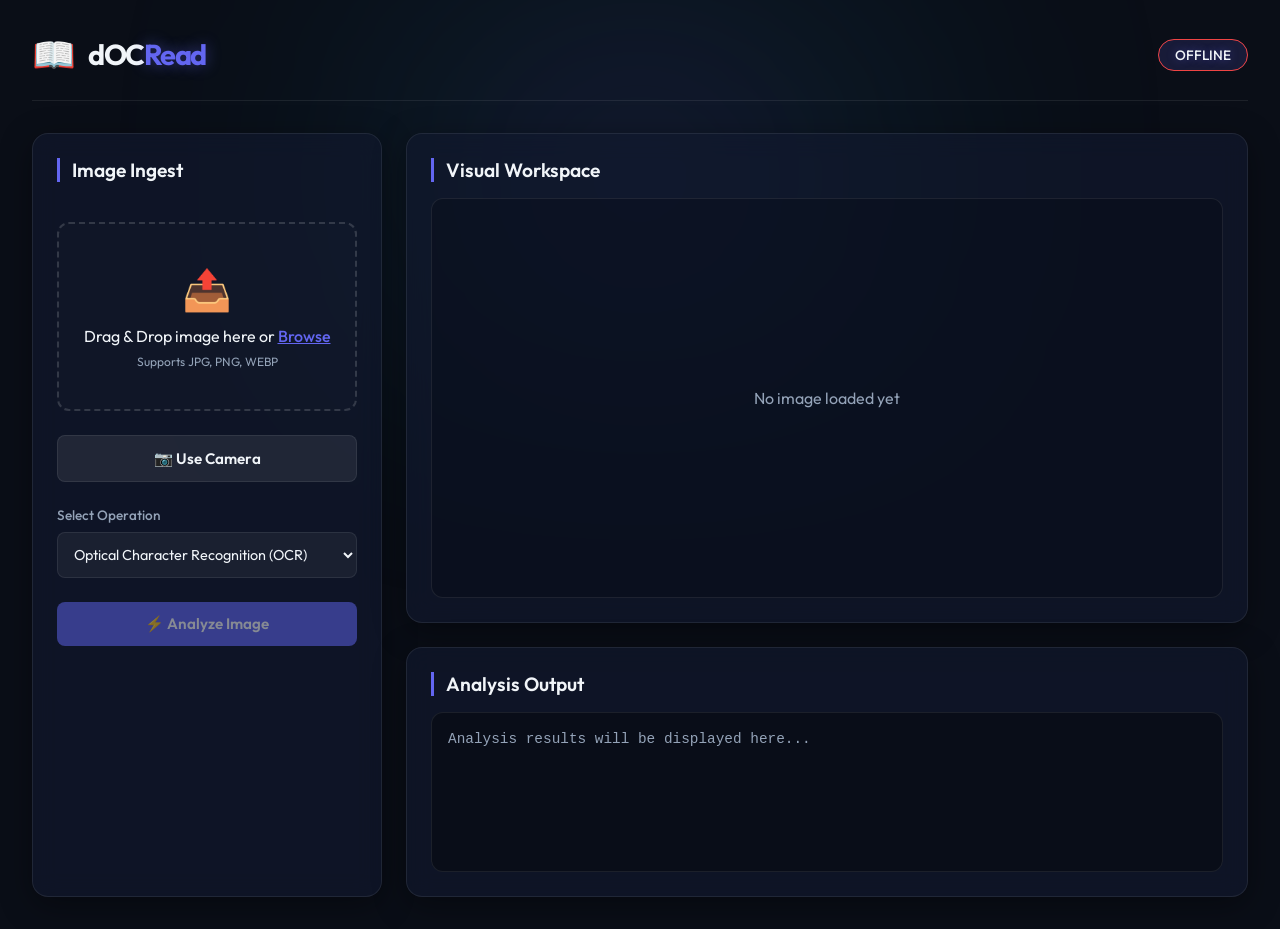
==== src/docread/static/index.html @ dd1f8997 "UI: JS controller for camera stream, image drawing, bounding box overlays, and API requests" ====
<!DOCTYPE html>
<html lang="en">
<head>
    <meta charset="UTF-8">
    <meta name="viewport" content="width=device-width, initial-scale=1.0">
    <title>dOCRead Hub</title>
    <link rel="stylesheet" href="app.css">
    <link rel="preconnect" href="https://fonts.googleapis.com">
    <link rel="preconnect" href="https://fonts.gstatic.com" crossorigin>
    <link href="https://fonts.googleapis.com/css2?family=Outfit:wght@300;400;500;600;700&display=swap" rel="stylesheet">
</head>
<body>
    <div class="glow-bg"></div>
    <div class="app-container">
        <!-- Header -->
        <header>
            <div class="logo">
                <span class="icon">📖</span>
                <h1>dOC<span>Read</span></h1>
            </div>
            <div class="status-indicator">
                <span class="badge" id="engine-mode-badge">Loading...</span>
            </div>
        </header>

        <!-- Main Dashboard -->
        <main class="dashboard-grid">
            <!-- Sidebar: Inputs -->
            <section class="card input-section">
                <div class="card-header">
                    <h2>Image Ingest</h2>
                </div>
                
                <div class="upload-zone" id="drop-zone">
                    <input type="file" id="file-input" accept="image/*" style="display: none;">
                    <div class="upload-icon">📤</div>
                    <p>Drag & Drop image here or <span>Browse</span></p>
                    <p class="small">Supports JPG, PNG, WEBP</p>
                </div>

                <div class="camera-control">
                    <button class="btn btn-secondary" id="camera-btn">📷 Use Camera</button>
                    <video id="video-feed" autoplay playsinline style="display: none;"></video>
                    <canvas id="camera-canvas" style="display: none;"></canvas>
                    <button class="btn btn-danger" id="snap-btn" style="display: none;">🔴 Capture Frame</button>
                </div>

                <div class="options-group">
                    <label for="vision-task">Select Operation</label>
                    <select id="vision-task">
                        <option value="ocr">Optical Character Recognition (OCR)</option>
                        <option value="describe">Image Captioning (Describe)</option>
                        <option value="detect">Object Detection (Bounding Boxes)</option>
                    </select>
                </div>

                <div class="prompt-container" id="prompt-wrapper" style="display: none;">
                    <label for="prompt-input">Guide Prompt (Optional)</label>
                    <input type="text" id="prompt-input" placeholder="e.g. Focus on what the people are holding...">
                </div>

                <button class="btn btn-primary" id="process-btn" disabled>⚡ Analyze Image</button>
            </section>

            <!-- Workspace: Visualizations -->
            <section class="card workspace-section">
                <div class="card-header">
                    <h2>Visual Workspace</h2>
                </div>
                <div class="canvas-container">
                    <div class="placeholder-text" id="canvas-placeholder">No image loaded yet</div>
                    <img id="source-image" src="" alt="Source preview" style="display: none;">
                    <div id="box-overlay" class="overlay-container"></div>
                </div>
            </section>

            <!-- Output panel -->
            <section class="card output-section">
                <div class="card-header">
                    <h2>Analysis Output</h2>
                </div>
                <div class="output-container">
                    <pre id="output-block" class="placeholder-output">Analysis results will be displayed here...</pre>
                </div>
            </section>
        </main>
    </div>
    <script src="app.js"></script>
</body>
</html>
---- src/docread/static/app.css ----
/* Core Design Tokens */
:root {
    --bg-dark: #0a0e17;
    --card-bg: rgba(18, 26, 47, 0.65);
    --border-color: rgba(255, 255, 255, 0.08);
    --text-primary: #f1f5f9;
    --text-secondary: #94a3b8;
    --primary: #6366f1;
    --primary-glow: rgba(99, 102, 241, 0.45);
    --accent: #06b6d4;
    --danger: #ef4444;
    --font-sans: 'Outfit', -apple-system, BlinkMacSystemFont, "Segoe UI", Roboto, sans-serif;
}

* {
    box-sizing: border-box;
    margin: 0;
    padding: 0;
}

body {
    background-color: var(--bg-dark);
    color: var(--text-primary);
    font-family: var(--font-sans);
    min-height: 100vh;
    overflow-x: hidden;
    position: relative;
}

/* Ambient Glow background */
.glow-bg {
    position: absolute;
    top: -10%;
    left: 20%;
    width: 60vw;
    height: 60vh;
    background: radial-gradient(circle, rgba(99, 102, 241, 0.15) 0%, rgba(6, 182, 212, 0.05) 50%, transparent 100%);
    filter: blur(100px);
    z-index: -1;
    pointer-events: none;
}

.app-container {
    max-width: 1400px;
    margin: 0 auto;
    padding: 2rem;
    display: flex;
    flex-direction: column;
    gap: 2rem;
}

/* Header styling */
header {
    display: flex;
    justify-content: space-between;
    align-items: center;
    border-bottom: 1px solid var(--border-color);
    padding-bottom: 1.5rem;
}

.logo {
    display: flex;
    align-items: center;
    gap: 0.75rem;
}

.logo .icon {
    font-size: 2.2rem;
}

.logo h1 {
    font-size: 1.8rem;
    font-weight: 700;
    letter-spacing: -0.05em;
}

.logo h1 span {
    color: var(--primary);
    text-shadow: 0 0 15px var(--primary-glow);
}

.badge {
    background: rgba(99, 102, 241, 0.15);
    border: 1px solid var(--primary);
    color: var(--text-primary);
    padding: 0.4rem 1rem;
    border-radius: 50px;
    font-size: 0.85rem;
    font-weight: 500;
    text-shadow: 0 0 10px var(--primary-glow);
}

/* Dashboard Layout */
.dashboard-grid {
    display: grid;
    grid-template-columns: 350px 1fr;
    grid-template-rows: auto 250px;
    gap: 1.5rem;
}

.input-section {
    grid-column: 1;
    grid-row: 1 / 3;
    display: flex;
    flex-direction: column;
    gap: 1.5rem;
}

.workspace-section {
    grid-column: 2;
    grid-row: 1;
    display: flex;
    flex-direction: column;
}

.output-section {
    grid-column: 2;
    grid-row: 2;
    display: flex;
    flex-direction: column;
}

/* Cards Glassmorphism */
.card {
    background: var(--card-bg);
    border: 1px solid var(--border-color);
    border-radius: 16px;
    padding: 1.5rem;
    backdrop-filter: blur(12px);
    box-shadow: 0 8px 32px 0 rgba(0, 0, 0, 0.37);
}

.card-header h2 {
    font-size: 1.2rem;
    font-weight: 600;
    color: var(--text-primary);
    margin-bottom: 1rem;
    border-left: 3px solid var(--primary);
    padding-left: 0.75rem;
}

/* Form elements & buttons */
.upload-zone {
    border: 2px dashed rgba(255, 255, 255, 0.15);
    border-radius: 12px;
    padding: 2.5rem 1rem;
    text-align: center;
    cursor: pointer;
    transition: all 0.3s ease;
    background: rgba(255, 255, 255, 0.01);
}

.upload-zone:hover {
    border-color: var(--primary);
    background: rgba(99, 102, 241, 0.04);
}

.upload-zone.dragover {
    border-color: var(--accent);
    background: rgba(6, 182, 212, 0.08);
}

.upload-icon {
    font-size: 2.5rem;
    margin-bottom: 0.75rem;
}

.upload-zone span {
    color: var(--primary);
    font-weight: 500;
    text-decoration: underline;
}

.small {
    font-size: 0.75rem;
    color: var(--text-secondary);
    margin-top: 0.5rem;
}

label {
    display: block;
    font-size: 0.85rem;
    font-weight: 500;
    color: var(--text-secondary);
    margin-bottom: 0.5rem;
}

select, input[type="text"] {
    width: 100%;
    background: rgba(255, 255, 255, 0.05);
    border: 1px solid var(--border-color);
    border-radius: 8px;
    padding: 0.75rem;
    color: var(--text-primary);
    font-family: var(--font-sans);
    font-size: 0.9rem;
    outline: none;
    transition: border-color 0.2s;
}

select:focus, input[type="text"]:focus {
    border-color: var(--primary);
}

.btn {
    width: 100%;
    padding: 0.8rem 1rem;
    border-radius: 8px;
    font-family: var(--font-sans);
    font-size: 0.95rem;
    font-weight: 600;
    cursor: pointer;
    border: none;
    transition: all 0.2s ease;
}

.btn-primary {
    background: var(--primary);
    color: white;
    box-shadow: 0 4px 15px var(--primary-glow);
}

.btn-primary:hover:not(:disabled) {
    background: #4f46e5;
    transform: translateY(-1px);
}

.btn-primary:disabled {
    opacity: 0.5;
    cursor: not-allowed;
    box-shadow: none;
}

.btn-secondary {
    background: rgba(255, 255, 255, 0.08);
    color: var(--text-primary);
    border: 1px solid var(--border-color);
}

.btn-secondary:hover {
    background: rgba(255, 255, 255, 0.15);
}

.btn-danger {
    background: var(--danger);
    color: white;
}

/* Visual Canvas Workspace */
.canvas-container {
    flex: 1;
    display: flex;
    justify-content: center;
    align-items: center;
    background: rgba(0, 0, 0, 0.2);
    border-radius: 12px;
    border: 1px solid var(--border-color);
    min-height: 400px;
    position: relative;
    overflow: hidden;
}

.placeholder-text {
    color: var(--text-secondary);
    font-size: 1rem;
}

#source-image {
    max-width: 100%;
    max-height: 500px;
    object-fit: contain;
    border-radius: 8px;
}

/* Camera components */
.camera-control {
    display: flex;
    flex-direction: column;
    gap: 0.75rem;
}

#video-feed {
    width: 100%;
    border-radius: 8px;
    border: 1px solid var(--border-color);
    transform: scaleX(-1); /* mirror feed */
}

/* Overlay & Bounding Boxes */
.overlay-container {
    position: absolute;
    top: 50%;
    left: 50%;
    transform: translate(-50%, -50%);
    pointer-events: none;
}

.bounding-box {
    position: absolute;
    border: 2px solid var(--accent);
    box-shadow: 0 0 10px rgba(6, 182, 212, 0.4);
    background: rgba(6, 182, 212, 0.1);
    pointer-events: auto;
    transition: all 0.2s ease;
}

.bounding-box:hover {
    border-color: #22d3ee;
    background: rgba(6, 182, 212, 0.25);
}

.box-label {
    position: absolute;
    top: -24px;
    left: -2px;
    background: var(--accent);
    color: var(--bg-dark);
    padding: 2px 8px;
    font-size: 0.75rem;
    font-weight: 700;
    border-radius: 4px 4px 0 0;
    white-space: nowrap;
    text-transform: uppercase;
}

/* Output Console */
.output-container {
    flex: 1;
    overflow-y: auto;
    background: rgba(0, 0, 0, 0.35);
    border-radius: 12px;
    border: 1px solid var(--border-color);
    padding: 1rem;
}

#output-block {
    font-family: 'Courier New', Courier, monospace;
    font-size: 0.9rem;
    line-height: 1.5;
    white-space: pre-wrap;
}

.placeholder-output {
    color: var(--text-secondary);
}
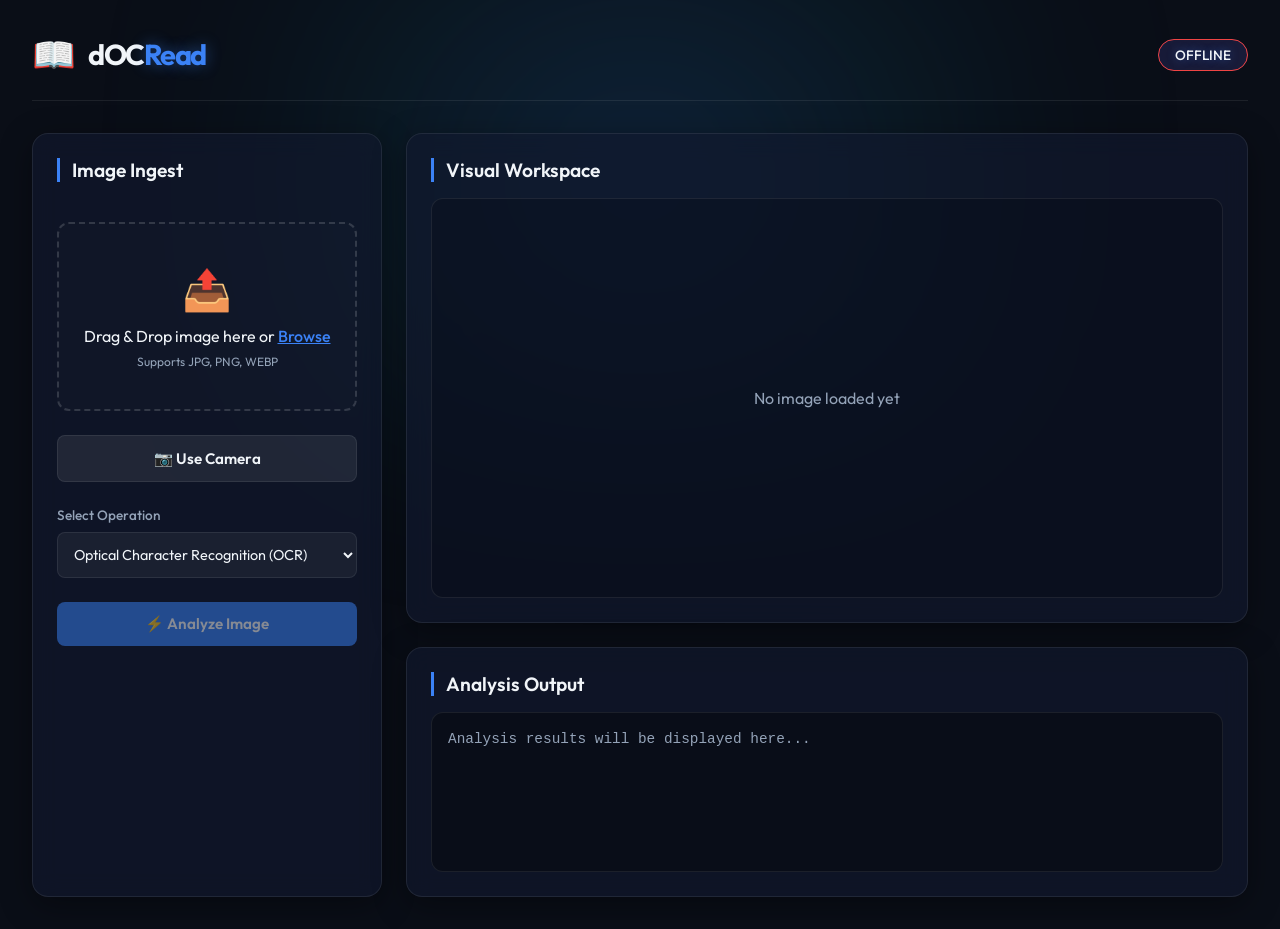
==== commit 3406c333: "Upgrade UI & Vision Engine: Electric Blue sync, True 2-Stage OCR (Paragraph Layout Block Detection &" ====
--- a/src/docread/static/index.html
+++ b/src/docread/static/index.html
@@ -4,6 +4,7 @@
     <meta charset="UTF-8">
     <meta name="viewport" content="width=device-width, initial-scale=1.0">
     <title>dOCRead Hub</title>
+    <link rel="icon" href="data:image/svg+xml,<svg xmlns=%22http://www.w3.org/2000/svg%22 viewBox=%220 0 100 100%22><text y=%22.9em%22 font-size=%2290%22>📖</text></svg>">
     <link rel="stylesheet" href="app.css">
     <link rel="preconnect" href="https://fonts.googleapis.com">
     <link rel="preconnect" href="https://fonts.gstatic.com" crossorigin>
--- a/src/docread/static/app.css
+++ b/src/docread/static/app.css
@@ -5,8 +5,8 @@
     --border-color: rgba(255, 255, 255, 0.08);
     --text-primary: #f1f5f9;
     --text-secondary: #94a3b8;
-    --primary: #6366f1;
-    --primary-glow: rgba(99, 102, 241, 0.45);
+    --primary: #3b82f6;
+    --primary-glow: rgba(59, 130, 246, 0.45);
     --accent: #06b6d4;
     --danger: #ef4444;
     --font-sans: 'Outfit', -apple-system, BlinkMacSystemFont, "Segoe UI", Roboto, sans-serif;
@@ -34,7 +34,7 @@
     left: 20%;
     width: 60vw;
     height: 60vh;
-    background: radial-gradient(circle, rgba(99, 102, 241, 0.15) 0%, rgba(6, 182, 212, 0.05) 50%, transparent 100%);
+    background: radial-gradient(circle, rgba(59, 130, 246, 0.18) 0%, rgba(6, 182, 212, 0.08) 50%, transparent 100%);
     filter: blur(100px);
     z-index: -1;
     pointer-events: none;
@@ -196,6 +196,12 @@
     font-size: 0.9rem;
     outline: none;
     transition: border-color 0.2s;
+}
+
+select option {
+    background-color: #0e1626;
+    color: #f1f5f9;
+    padding: 0.75rem;
 }
 
 select:focus, input[type="text"]:focus {
@@ -221,7 +227,7 @@
 }
 
 .btn-primary:hover:not(:disabled) {
-    background: #4f46e5;
+    background: #2563eb;
     transform: translateY(-1px);
 }
 
@@ -319,8 +325,30 @@
     font-size: 0.75rem;
     font-weight: 700;
     border-radius: 4px 4px 0 0;
-    white-space: nowrap;
     text-transform: uppercase;
+}
+
+.bounding-box.ocr-box {
+    border: 2px solid #3b82f6;
+    box-shadow: 0 0 10px rgba(59, 130, 246, 0.35);
+    background: rgba(59, 130, 246, 0.06);
+}
+
+.bounding-box.ocr-box:hover {
+    border-color: #60a5fa;
+    background: rgba(59, 130, 246, 0.22);
+    z-index: 100;
+}
+
+.bounding-box.ocr-box .box-label {
+    background: #3b82f6;
+    color: white;
+    text-transform: none;
+    font-weight: 600;
+    font-size: 0.7rem;
+    padding: 2px 6px;
+    top: -20px;
+    box-shadow: 0 2px 4px rgba(0,0,0,0.35);
 }
 
 /* Output Console */
